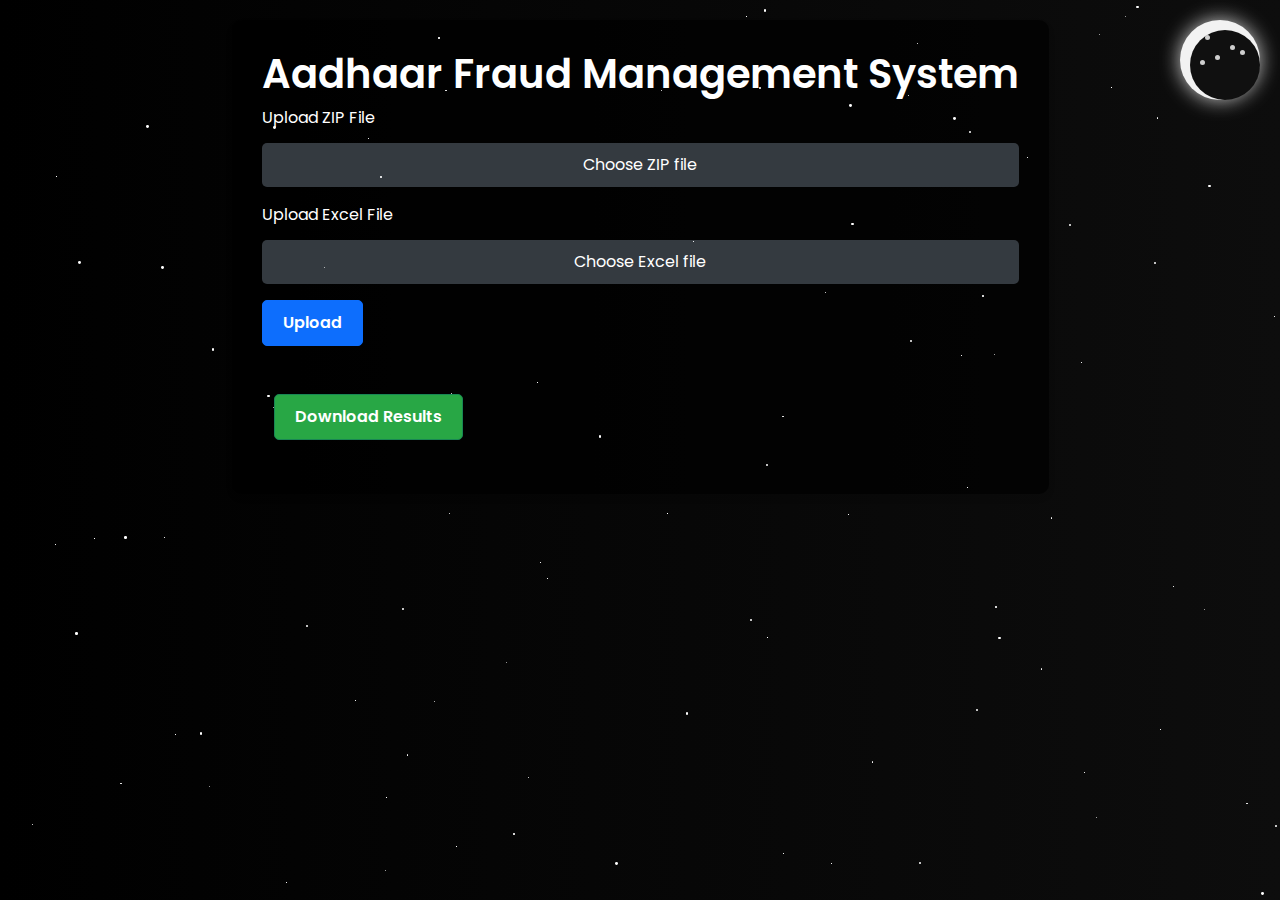
==== templates/index.html @ e6a3032c "Add files via upload" ====
<!DOCTYPE html>
<html lang="en">
<head>
    <meta charset="UTF-8">
    <meta name="viewport" content="width=device-width, initial-scale=1.0">
    <title>Aadhaar Fraud Management</title>
    <link href="https://cdn.jsdelivr.net/npm/bootstrap@5.1.3/dist/css/bootstrap.min.css" rel="stylesheet">
    <link href="https://fonts.googleapis.com/css2?family=Poppins:wght@300;400;600&display=swap" rel="stylesheet">
    <script src="https://code.jquery.com/jquery-3.6.0.min.js"></script>
    <style>
        body {
            background: linear-gradient(to right, #000000, #1a1a1a);
            background-size: 200% 100%;
            animation: gradientMove 3s infinite alternate;
            color: white;
            font-family: 'Poppins', sans-serif;
            height: 100vh;
            overflow: auto; /* Allow scrolling */
        }

        @keyframes gradientMove {
            0% {
                background-position: 0% 50%;
            }
            100% {
                background-position: 100% 50%;
            }
        }

        .content-container {
            background: rgba(0, 0, 0, 0.7);
            padding: 30px;
            border-radius: 10px;
            box-shadow: 0 4px 6px rgba(0, 0, 0, 0.1);
            margin-top: 20px;
        }

        h1 {
            text-align: center;
            font-weight: 600;
        }

        .custom-file-input {
            display: none;
        }

        .custom-file-label {
            display: block;
            background-color: #343a40;
            color: #fff;
            padding: 10px 20px;
            border-radius: 5px;
            cursor: pointer;
            font-size: 16px;
            text-align: center;
            margin-top: 5px;
        }

        .custom-file-label:hover {
            background-color: #28a745;
        }

        .btn-primary,
        .btn-success {
            padding: 10px 20px;
            border-radius: 5px;
            font-size: 16px;
            font-weight: 600;
            transition: transform 0.3s ease;
        }

        .btn-primary:hover,
        .btn-success:hover {
            transform: scale(1.05);
        }

        .btn-success {
            background-color: #28a745;
        }

        table {
            width: 100%;
            border-collapse: collapse;
            margin-top: 20px;
        }

        th {
            background-color: #6c757d;
            color: white;
            padding: 10px;
            text-align: left;
        }

        td {
            padding: 10px;
            text-align: left;
        }

        tr:hover {
            background-color: #444;
        }

        td, th {
            border: none;
        }

        .star {
            position: absolute;
            border-radius: 50%;
            background-color: white;
            animation: twinkle 1.5s infinite alternate;
        }

        @keyframes twinkle {
            0% {
                opacity: 0.3;
            }
            100% {
                opacity: 1;
            }
        }

        .moon {
            position: absolute;
            top: 20px;
            right: 20px;
            width: 80px;
            height: 80px;
            background: #f2f2f2;
            border-radius: 50%;
            box-shadow: 0 0 20px rgba(255, 255, 255, 0.8);
        }

        .moon:before {
            content: '';
            position: absolute;
            top: 10px;
            left: 10px;
            width: 70px;
            height: 70px;
            background: #101010;
            border-radius: 50%;
        }

        .sparkle {
            position: absolute;
            background-color: rgba(255, 255, 255, 0.8);
            width: 5px;
            height: 5px;
            border-radius: 50%;
            animation: sparkle 1s infinite;
        }

        @keyframes sparkle {
            0% {
                transform: scale(0);
                opacity: 1;
            }
            50% {
                transform: scale(1.5);
                opacity: 0.6;
            }
            100% {
                transform: scale(0);
                opacity: 0;
            }
        }

        .moon .sparkle1 { top: 15px; left: 25px; animation-delay: 0s; }
        .moon .sparkle2 { top: 25px; left: 50px; animation-delay: 0.2s; }
        .moon .sparkle3 { top: 35px; left: 35px; animation-delay: 0.4s; }
        .moon .sparkle4 { top: 40px; left: 20px; animation-delay: 0.6s; }
        .moon .sparkle5 { top: 30px; left: 60px; animation-delay: 0.8s; }
    </style>
</head>
<body>
    <div class="container d-flex justify-content-center align-items-center">
        <div class="content-container">
            <h1>Aadhaar Fraud Management System</h1>
            <form id="upload-form" enctype="multipart/form-data">
                <div class="mb-3">
                    <label for="zipfile" class="form-label">Upload ZIP File</label>
                    <div class="custom-file">
                        <input type="file" class="custom-file-input" name="zipfile" id="zipfile" required>
                        <label class="custom-file-label" for="zipfile">Choose ZIP file</label>
                    </div>
                </div>
                <div class="mb-3">
                    <label for="excelfile" class="form-label">Upload Excel File</label>
                    <div class="custom-file">
                        <input type="file" class="custom-file-input" name="excelfile" id="excelfile" required>
                        <label class="custom-file-label" for="excelfile">Choose Excel file</label>
                    </div>
                </div>
                <button type="submit" class="btn btn-primary">Upload</button>
            </form>

            <div class="container mt-5">
                <button class="btn btn-success" onclick="downloadResults()">Download Results</button>
            </div>
            <div id="results" class="mt-4"></div>
            <div id="image-container" class="mt-4"></div>
        </div>
    </div>

    <script>
        $(document).ready(function() {
            $('#upload-form').on('submit', function(e) {
                e.preventDefault();
                var formData = new FormData(this);
                $.ajax({
                    url: '/upload',
                    type: 'POST',
                    data: formData,
                    processData: false,
                    contentType: false,
                    success: function(response) {
                        if (response.results) {
                            var headers = Object.keys(response.results[0]);

                            var resultHtml = '<h3>Processed Results</h3><table class="table"><thead><tr>';
                            headers.forEach(function(header) {
                                resultHtml += '<th>' + header + '</th>';
                            });
                            resultHtml += '</tr></thead><tbody>';
                            response.results.forEach(function(row) {
                                resultHtml += '<tr>';
                                headers.forEach(function(header) {
                                    resultHtml += '<td>' + row[header] + '</td>';
                                });
                                resultHtml += '</tr>';
                            });
                            resultHtml += '</tbody></table>';
                            $('#results').html(resultHtml);

                            // Display an image
                            var imgHtml = "<img src='{{ url_for('static', filename='image.png') }}' alt='Placeholder' class='img-fluid mt-3'>";
                            $('#image-container').html(imgHtml);
                        } else {
                            $('#results').html('<p>No results found.</p>');
                        }
                    },
                    error: function(xhr, status, error) {
                        console.error(xhr.responseText);
                        alert('Error: ' + error);
                    }
                });
            });
        });

        function downloadResults() {
            window.location.href = '/download';
        }

        const numStars = 100;
        const body = document.body;

        function generateStars() {
            for (let i = 0; i < numStars; i++) {
                let star = document.createElement('div');
                star.classList.add('star');
                star.style.width = Math.random() * 3 + 'px';
                star.style.height = star.style.width;
                star.style.left = Math.random() * 100 + '%';
                star.style.top = Math.random() * 100 + '%';
                star.style.animationDuration = Math.random() * 1.5 + 1 + 's';
                body.appendChild(star);
            }
        }

        generateStars();
    </script>

    <div class="moon">
        <div class="sparkle sparkle1"></div>
        <div class="sparkle sparkle2"></div>
        <div class="sparkle sparkle3"></div>
        <div class="sparkle sparkle4"></div>
        <div class="sparkle sparkle5"></div>
    </div>
</body>
</html>
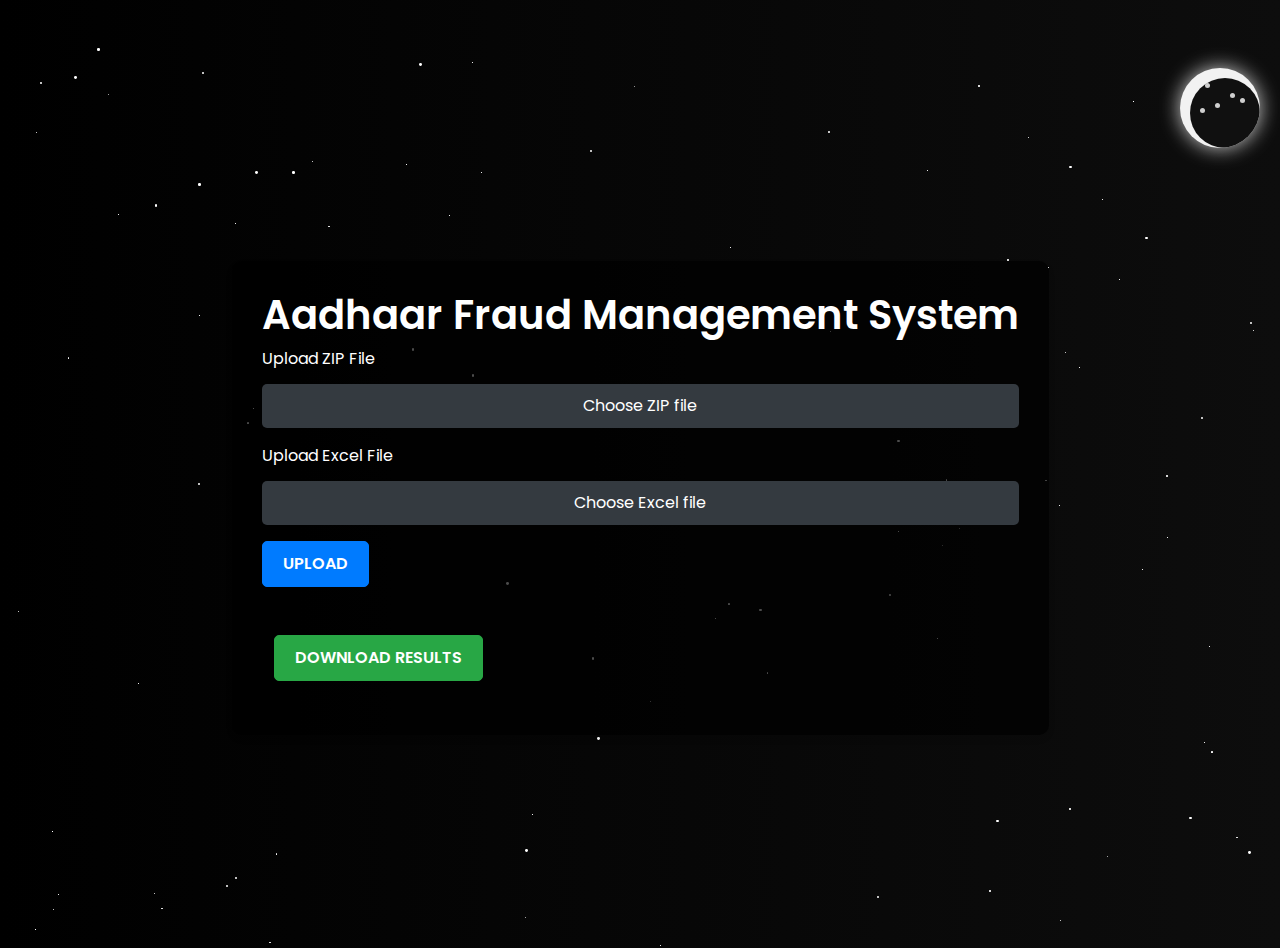
==== commit 1c5f7e89: "index.html" ====
--- a/templates/index.html
+++ b/templates/index.html
@@ -15,7 +15,8 @@
             color: white;
             font-family: 'Poppins', sans-serif;
             height: 100vh;
-            overflow: auto; /* Allow scrolling */
+            overflow: overflow; 
+            position: relative;
         }
 
         @keyframes gradientMove {
@@ -32,7 +33,8 @@
             padding: 30px;
             border-radius: 10px;
             box-shadow: 0 4px 6px rgba(0, 0, 0, 0.1);
-            margin-top: 20px;
+            position: relative;
+            z-index: 10;
         }
 
         h1 {
@@ -40,6 +42,7 @@
             font-weight: 600;
         }
 
+        /* Fancy file input */
         .custom-file-input {
             display: none;
         }
@@ -60,24 +63,37 @@
             background-color: #28a745;
         }
 
+        /* Custom upload and download buttons */
         .btn-primary,
         .btn-success {
+            background-color: #007bff;
+            border-color: #007bff;
             padding: 10px 20px;
             border-radius: 5px;
             font-size: 16px;
+            text-transform: uppercase;
             font-weight: 600;
-            transition: transform 0.3s ease;
+            transition: background-color 0.3s ease, transform 0.3s ease;
         }
 
         .btn-primary:hover,
         .btn-success:hover {
+            background-color: #0056b3;
+            border-color: #0056b3;
             transform: scale(1.05);
         }
 
         .btn-success {
             background-color: #28a745;
-        }
-
+            border-color: #28a745;
+        }
+
+        .btn-success:hover {
+            background-color: #218838;
+            border-color: #218838;
+        }
+
+        /* Table styling */
         table {
             width: 100%;
             border-collapse: collapse;
@@ -101,9 +117,10 @@
         }
 
         td, th {
-            border: none;
-        }
-
+            border: none; /* No borders */
+        }
+
+        /* Starry background styling */
         .star {
             position: absolute;
             border-radius: 50%;
@@ -120,6 +137,7 @@
             }
         }
 
+        /* Moon Styling */
         .moon {
             position: absolute;
             top: 20px;
@@ -129,6 +147,8 @@
             background: #f2f2f2;
             border-radius: 50%;
             box-shadow: 0 0 20px rgba(255, 255, 255, 0.8);
+            overflow: hidden;
+            z-index: 100; /* Ensure moon stays on top */
         }
 
         .moon:before {
@@ -142,6 +162,7 @@
             border-radius: 50%;
         }
 
+        /* Sparkles Animation */
         .sparkle {
             position: absolute;
             background-color: rgba(255, 255, 255, 0.8);
@@ -166,15 +187,17 @@
             }
         }
 
+        /* Position multiple sparkles */
         .moon .sparkle1 { top: 15px; left: 25px; animation-delay: 0s; }
         .moon .sparkle2 { top: 25px; left: 50px; animation-delay: 0.2s; }
         .moon .sparkle3 { top: 35px; left: 35px; animation-delay: 0.4s; }
         .moon .sparkle4 { top: 40px; left: 20px; animation-delay: 0.6s; }
         .moon .sparkle5 { top: 30px; left: 60px; animation-delay: 0.8s; }
+
     </style>
 </head>
 <body>
-    <div class="container d-flex justify-content-center align-items-center">
+    <div class="container mt-5 d-flex justify-content-center align-items-center" style="min-height: 100vh;">
         <div class="content-container">
             <h1>Aadhaar Fraud Management System</h1>
             <form id="upload-form" enctype="multipart/form-data">
@@ -198,8 +221,13 @@
             <div class="container mt-5">
                 <button class="btn btn-success" onclick="downloadResults()">Download Results</button>
             </div>
+            <script>
+                function downloadResults() {
+                    window.location.href = '/download';
+                }
+            </script>
+
             <div id="results" class="mt-4"></div>
-            <div id="image-container" class="mt-4"></div>
         </div>
     </div>
 
@@ -207,6 +235,7 @@
         $(document).ready(function() {
             $('#upload-form').on('submit', function(e) {
                 e.preventDefault();
+    
                 var formData = new FormData(this);
                 $.ajax({
                     url: '/upload',
@@ -217,53 +246,55 @@
                     success: function(response) {
                         if (response.results) {
                             var headers = Object.keys(response.results[0]);
-
+    
                             var resultHtml = '<h3>Processed Results</h3><table class="table"><thead><tr>';
-                            headers.forEach(function(header) {
-                                resultHtml += '<th>' + header + '</th>';
-                            });
+                            for (var i = headers.length - 1; i >= 0; i--) {
+                                resultHtml += '<th>' + headers[i] + '</th>';
+                            }
                             resultHtml += '</tr></thead><tbody>';
+    
                             response.results.forEach(function(row) {
                                 resultHtml += '<tr>';
-                                headers.forEach(function(header) {
-                                    resultHtml += '<td>' + row[header] + '</td>';
-                                });
+                                for (var i = headers.length - 1; i >= 0; i--) {
+                                    resultHtml += '<td>' + row[headers[i]] + '</td>';
+                                }
                                 resultHtml += '</tr>';
                             });
                             resultHtml += '</tbody></table>';
+    
                             $('#results').html(resultHtml);
-
-                            // Display an image
-                            var imgHtml = "<img src='{{ url_for('static', filename='image.png') }}' alt='Placeholder' class='img-fluid mt-3'>";
-                            $('#image-container').html(imgHtml);
+    
+                            // Show the download button
+                            $('.btn-success').addClass('visible');
+
+                            // Add the image dynamically after the table
+                            var imgHtml = '<div class="text-center mt-4"><img src="{{ url_for("static", filename="image.png") }}" alt="Image" class="img-fluid"></div>';
+                            $('#results').append(imgHtml);
                         } else {
                             $('#results').html('<p>No results found.</p>');
                         }
                     },
                     error: function(xhr, status, error) {
-                        console.error(xhr.responseText);
+                        console.log(xhr.responseText);
                         alert('Error: ' + error);
                     }
                 });
             });
         });
 
-        function downloadResults() {
-            window.location.href = '/download';
-        }
-
-        const numStars = 100;
+        // Generate stars dynamically
+        const numStars = 100; // Number of stars
         const body = document.body;
 
         function generateStars() {
             for (let i = 0; i < numStars; i++) {
                 let star = document.createElement('div');
                 star.classList.add('star');
-                star.style.width = Math.random() * 3 + 'px';
+                star.style.width = Math.random() * 3 + 'px'; // Random size
                 star.style.height = star.style.width;
-                star.style.left = Math.random() * 100 + '%';
-                star.style.top = Math.random() * 100 + '%';
-                star.style.animationDuration = Math.random() * 1.5 + 1 + 's';
+                star.style.left = Math.random() * 100 + '%'; // Random position
+                star.style.top = Math.random() * 100 + '%'; // Random position
+                star.style.animationDuration = Math.random() * 1.5 + 1 + 's'; // Random animation speed
                 body.appendChild(star);
             }
         }
@@ -271,6 +302,7 @@
         generateStars();
     </script>
 
+    <!-- Moon with Sparkles -->
     <div class="moon">
         <div class="sparkle sparkle1"></div>
         <div class="sparkle sparkle2"></div>
@@ -278,5 +310,6 @@
         <div class="sparkle sparkle4"></div>
         <div class="sparkle sparkle5"></div>
     </div>
+
 </body>
-</html>+</html>
